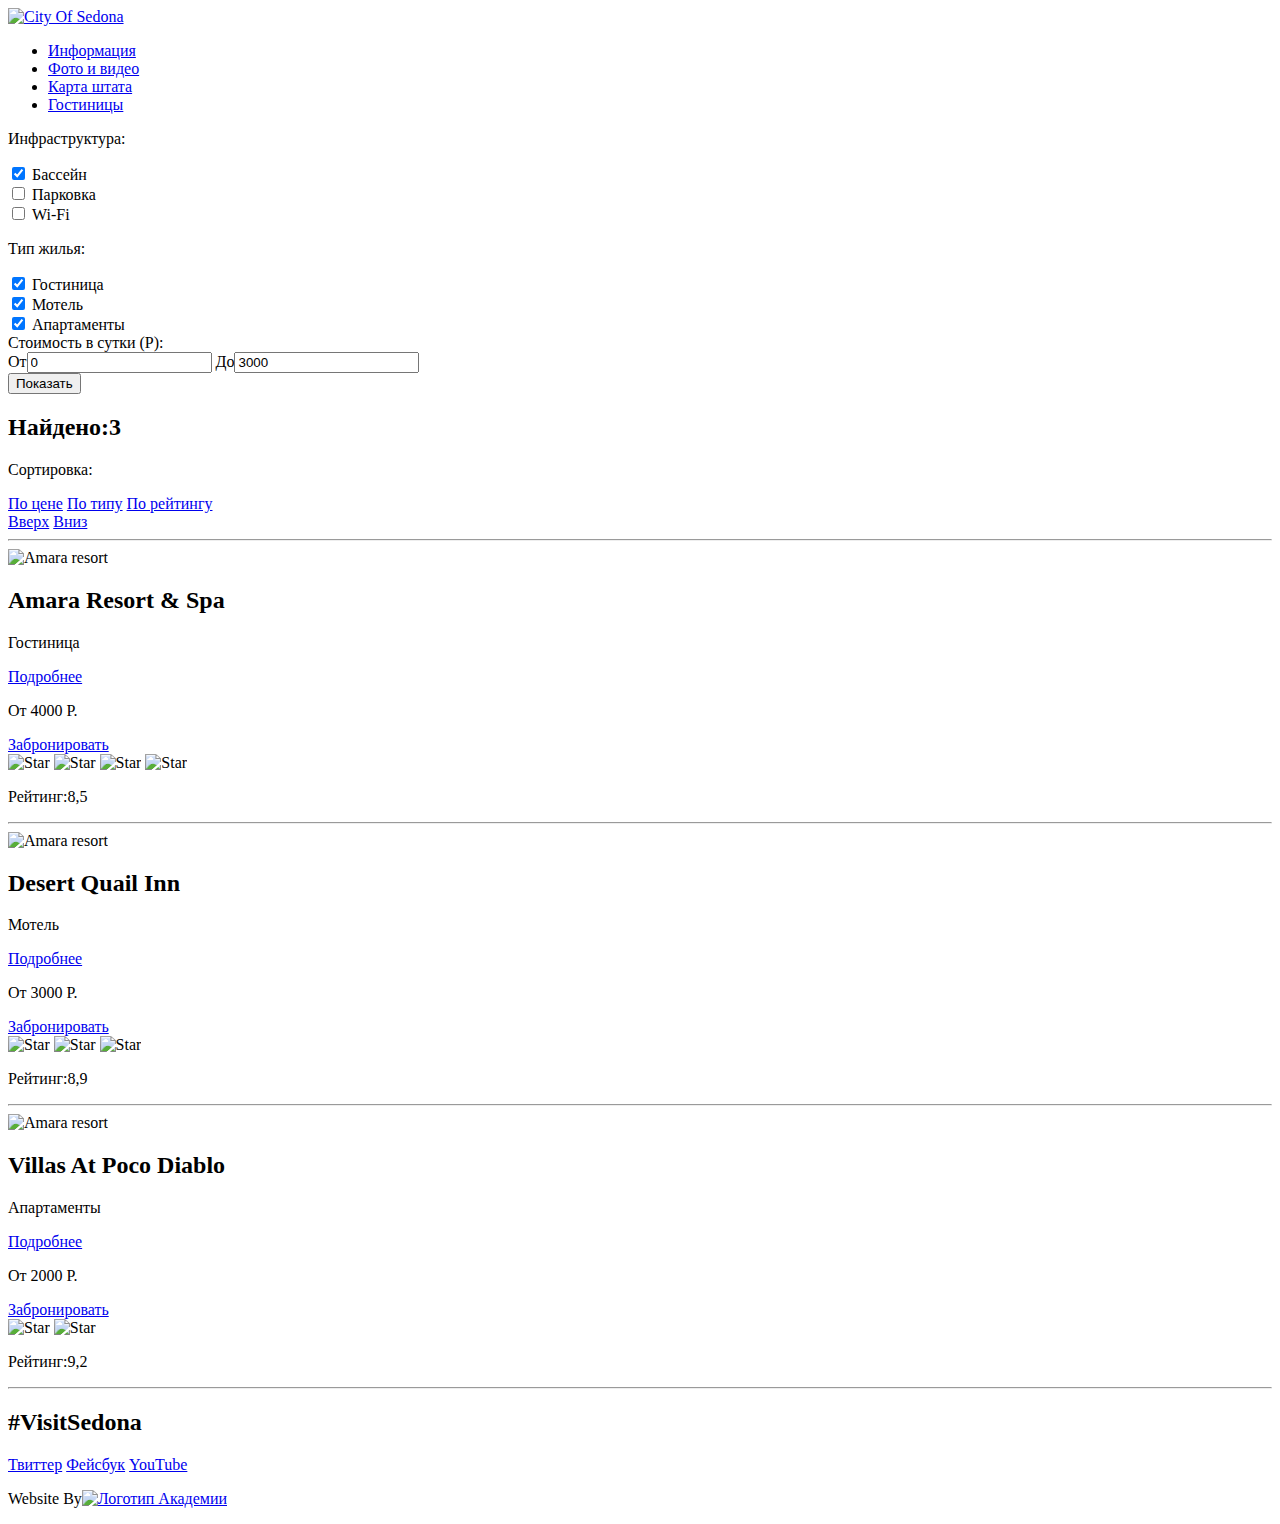
==== inner.html @ a068c1e9 "Доразметил" ====
<!DOCTYPE html>
<html lang="ru">
  <head>
    <meta charset="utf-8">
    <title>HTML Academy: Седона</title>
  </head>
  <body>
    <div class="site-container">
      <header class="main-header">
        <nav class="navigation">
          <div class="logo">
            <a href="index.html"><img src="img/logo.png" width="190" height="102" border="0" alt="City Of Sedona"></a>
          </div>
          <nav class="main-navigation">
            <ul>
              <li class="nav-item fl">
                <a href="#">Информация</a>
              </li>
              <li class="nav-item fl">
                <a href="#">Фото и видео</a>
              </li>
              <li class="nav-item fr">
                <a href="#">Карта штата</a>
              </li>
              <li class="nav-item fr">
                <a class="on" href="#">Гостиницы</a>
              </li>
            </ul>
          </nav>
        </nav>
      </header>
      <main class="container">
        <form class="accommodation" action="https://echo.htmlacademy.ru" method="post">
          <div class="form-element">
            <p class="text">Инфраструктура:</p>
            <input type="checkbox" name="swimmingpool" id="swimmingpool-field" checked>
            <label for="swimmingpool-field">Бассейн</label><br>
            <input type="checkbox" name="parking" id="parking-field">
            <label for="parking-field">Парковка</label><br>
            <input type="checkbox" name="wifi" id="wifi-field">
            <label for="wifi-field">Wi-Fi</label>
          </div>
          <div class="form-element">
            <p class="text">Тип жилья:</p>
            <input type="checkbox" name="hotel" id="hotel-field" checked>
            <label for="hotel-field">Гостиница</label><br>
            <input type="checkbox" name="motel" id="motel-field" checked>
            <label for="motel-field">Мотель</label><br>
            <input type="checkbox" name="apartment" id="apartment-field" checked>
            <label for="apartment-field">Апартаменты</label>
          </div>
          <div class="form-element filter-range">
            <div class="filter-range-title">Стоимость в сутки (Р):</div>
            <div class="price-controls">
              <label class="min-price">От<input type="text" name="min-price" value="0"></label>
              <label class="max-price">До<input type="text" name="max-price" value="3000"></label>
            </div>
            <div class="range-controls">
              <div class="scale">
                <div class="bar"></div>
              </div>
              <div class="range-toggle range-toggle-min"></div>
              <div class="range-toggle range-toggle-max"></div>
            </div>
            <button class="btn-transparent" type="submit">Показать</button>
          </div>
        </form>
        <div class="search-results">
          <h2 class="caption">Найдено:3</h2>
          <p class="text">Сортировка:</p>
          <a href="#">По цене</a>
          <a href="#">По типу</a>
          <a href="#">По рейтингу</a>
          <div class="paginator">
            <a class="up" href="#">Вверх</a>
            <a class="down" href="#">Вниз</a>
          </div>
        </div>
        <hr>
        <div class="results">
          <div class="hotel">
            <div class="hotel-pic fl">
              <img src="img/hotel.jpg" width="200" height="100" alt="Amara resort">
            </div>
            <div class="hotel-text fr">
              <h2 class="caption">Amara Resort & Spa</h2>
              <p class="text">Гостиница</p>
              <a class="btn btn-small" href="#">Подробнее</a>
              <p class="text">От 4000 Р.</p>
              <a class="btn btn-big" href="#">Забронировать</a>
            </div>
            <div class="stars">
              <img src="img/star.png" width="40" height="40" alt="Star">
              <img src="img/star.png" width="40" height="40" alt="Star">
              <img src="img/star.png" width="40" height="40" alt="Star">
              <img src="img/star.png" width="40" height="40" alt="Star">
            </div>
            <div class="rate">
              <p class="text">Рейтинг:8,5</p>
            </div>
          </div>
          <hr>
          <div class="inn">
            <div class="inn-pic fl">
              <img src="img/inn.jpg" width="200" height="100" alt="Amara resort">
            </div>
            <div class="inn-text fr">
              <h2 class="caption">Desert Quail Inn</h2>
              <p class="text">Мотель</p>
              <a class="btn btn-small" href="#">Подробнее</a>
              <p class="text">От 3000 Р.</p>
              <a class="btn btn-big" href="#">Забронировать</a>
            </div>
            <div class="stars">
              <img src="img/star.png" width="40" height="40" alt="Star">
              <img src="img/star.png" width="40" height="40" alt="Star">
              <img src="img/star.png" width="40" height="40" alt="Star">
            </div>
            <div class="rate">
              <p class="text">Рейтинг:8,9</p>
            </div>
          </div>
          <hr>
          <div class="villas">
            <div class="villas-pic fl">
              <img src="img/villas.jpg" width="200" height="100" alt="Amara resort">
            </div>
            <div class="villas-text fr">
              <h2 class="caption">Villas At Poco Diablo</h2>
              <p class="text">Апартаменты</p>
              <a class="btn btn-small" href="#">Подробнее</a>
              <p class="text">От 2000 Р.</p>
              <a class="btn btn-big" href="#">Забронировать</a>
            </div>
            <div class="stars">
              <img src="img/star.png" width="40" height="40" alt="Star">
              <img src="img/star.png" width="40" height="40" alt="Star">
            </div>
            <div class="rate">
              <p class="text">Рейтинг:9,2</p>
            </div>
          </div>
          <hr>
        </div>
      </main>
      <footer class="main-footer">
          <div class="footer-visit">
            <h2 class="caption">#VisitSedona</h2>
          </div>
          <div class="footer-social">
            <a class="social-btn social-btn-tw" href="#" target="_blank">Твиттер</a>
            <a class="social-btn social-btn-fb" href="#" target="_blank">Фейсбук</a>
            <a class="social-btn social-btn-youtube" href="#" target="_blank">YouTube</a>
          </div>
          <div class="footer-copyright">
            <p class="text">Website By<a href="https://htmlacademy.ru"><img src="img/htmlacademy-logo.png" width="150" height="50" border="0" alt="Логотип Академии"></a></p>
          </div>
       </footer>
     </div>
  </body>
</html>
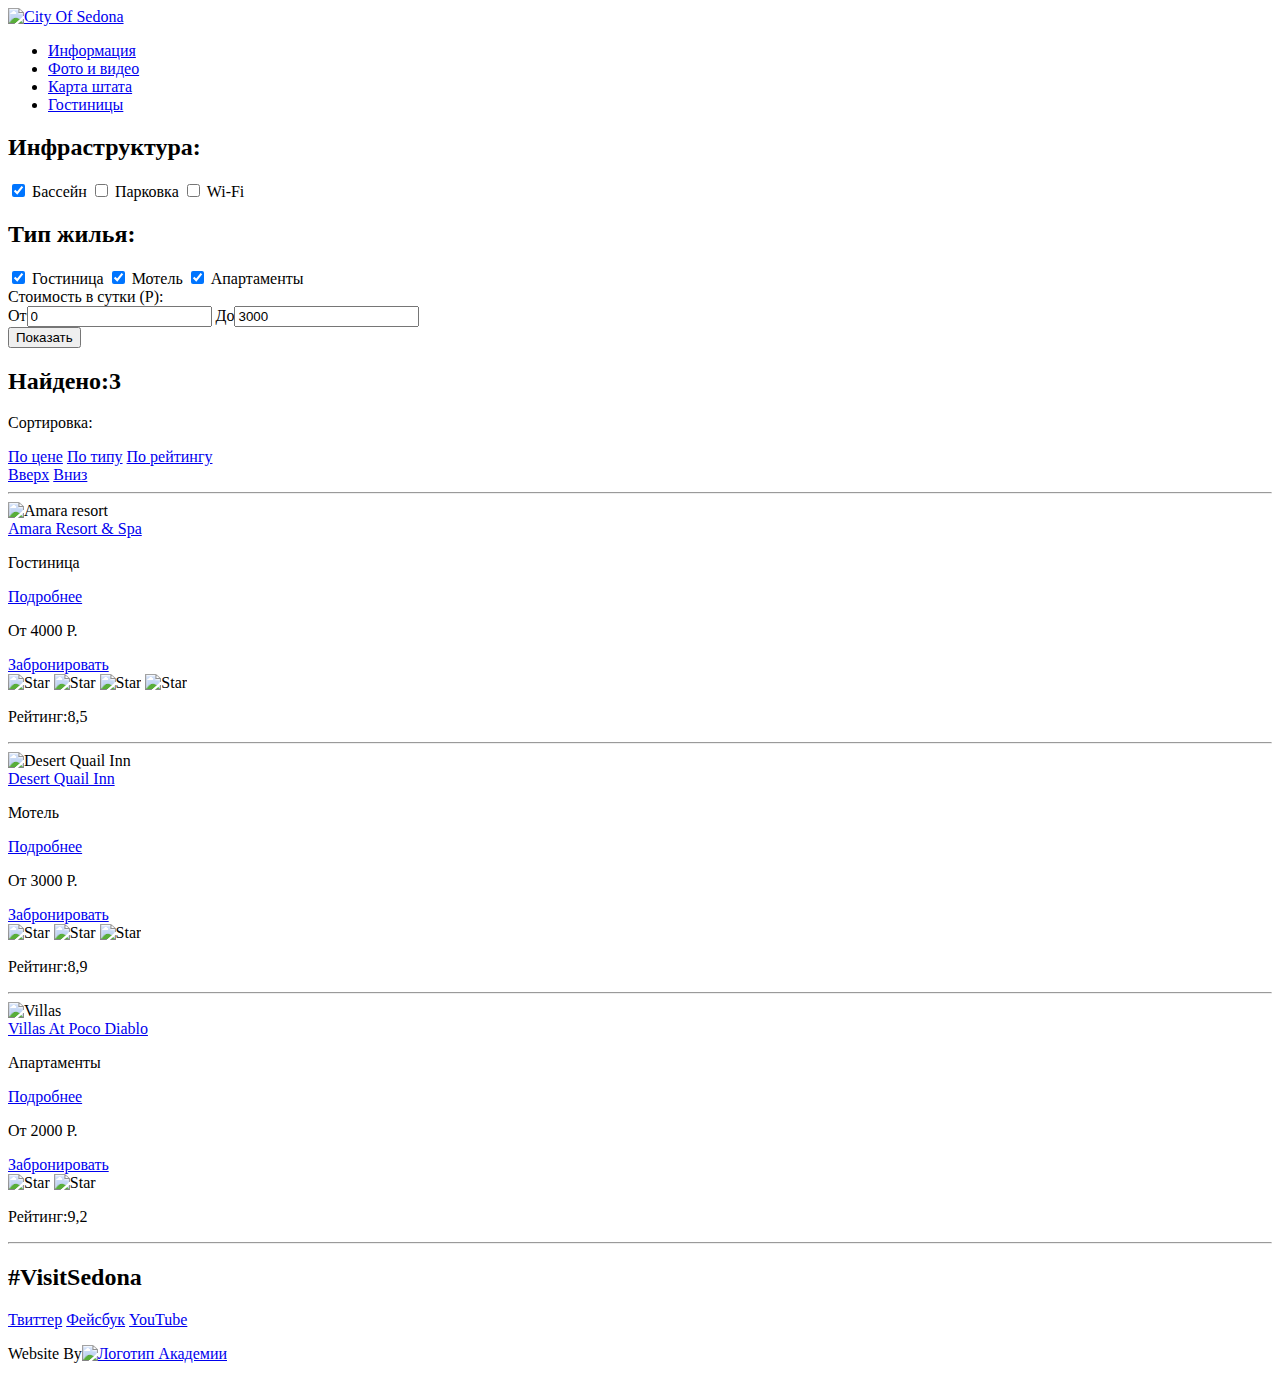
==== commit 62b02fa0: "Исправил ошибки в разметке" ====
--- a/inner.html
+++ b/inner.html
@@ -32,20 +32,20 @@
       <main class="container">
         <form class="accommodation" action="https://echo.htmlacademy.ru" method="post">
           <div class="form-element">
-            <p class="text">Инфраструктура:</p>
+            <h2 class="caption">Инфраструктура:</h2>
             <input type="checkbox" name="swimmingpool" id="swimmingpool-field" checked>
-            <label for="swimmingpool-field">Бассейн</label><br>
+            <label for="swimmingpool-field">Бассейн</label>
             <input type="checkbox" name="parking" id="parking-field">
-            <label for="parking-field">Парковка</label><br>
+            <label for="parking-field">Парковка</label>
             <input type="checkbox" name="wifi" id="wifi-field">
             <label for="wifi-field">Wi-Fi</label>
           </div>
           <div class="form-element">
-            <p class="text">Тип жилья:</p>
+            <h2 class="caption">Тип жилья:</h2>
             <input type="checkbox" name="hotel" id="hotel-field" checked>
-            <label for="hotel-field">Гостиница</label><br>
+            <label for="hotel-field">Гостиница</label>
             <input type="checkbox" name="motel" id="motel-field" checked>
-            <label for="motel-field">Мотель</label><br>
+            <label for="motel-field">Мотель</label>
             <input type="checkbox" name="apartment" id="apartment-field" checked>
             <label for="apartment-field">Апартаменты</label>
           </div>
@@ -78,12 +78,12 @@
         </div>
         <hr>
         <div class="results">
-          <div class="hotel">
-            <div class="hotel-pic fl">
+          <div class="results-item">
+            <div class="results-item-pic">
               <img src="img/hotel.jpg" width="200" height="100" alt="Amara resort">
             </div>
-            <div class="hotel-text fr">
-              <h2 class="caption">Amara Resort & Spa</h2>
+            <div class="results-item-text">
+              <a href="#">Amara Resort &amp; Spa</a>
               <p class="text">Гостиница</p>
               <a class="btn btn-small" href="#">Подробнее</a>
               <p class="text">От 4000 Р.</p>
@@ -100,12 +100,12 @@
             </div>
           </div>
           <hr>
-          <div class="inn">
-            <div class="inn-pic fl">
-              <img src="img/inn.jpg" width="200" height="100" alt="Amara resort">
+          <div class="results-item">
+            <div class="results-item-pic">
+              <img src="img/inn.jpg" width="200" height="100" alt="Desert Quail Inn">
             </div>
-            <div class="inn-text fr">
-              <h2 class="caption">Desert Quail Inn</h2>
+            <div class="results-item-text">
+              <a href="#">Desert Quail Inn</a>
               <p class="text">Мотель</p>
               <a class="btn btn-small" href="#">Подробнее</a>
               <p class="text">От 3000 Р.</p>
@@ -121,12 +121,12 @@
             </div>
           </div>
           <hr>
-          <div class="villas">
-            <div class="villas-pic fl">
-              <img src="img/villas.jpg" width="200" height="100" alt="Amara resort">
+          <div class="results-item">
+            <div class="results-item-pic">
+              <img src="img/villas.jpg" width="200" height="100" alt="Villas">
             </div>
-            <div class="villas-text fr">
-              <h2 class="caption">Villas At Poco Diablo</h2>
+            <div class="results-item-text">
+              <a href="#">Villas At Poco Diablo</a>
               <p class="text">Апартаменты</p>
               <a class="btn btn-small" href="#">Подробнее</a>
               <p class="text">От 2000 Р.</p>
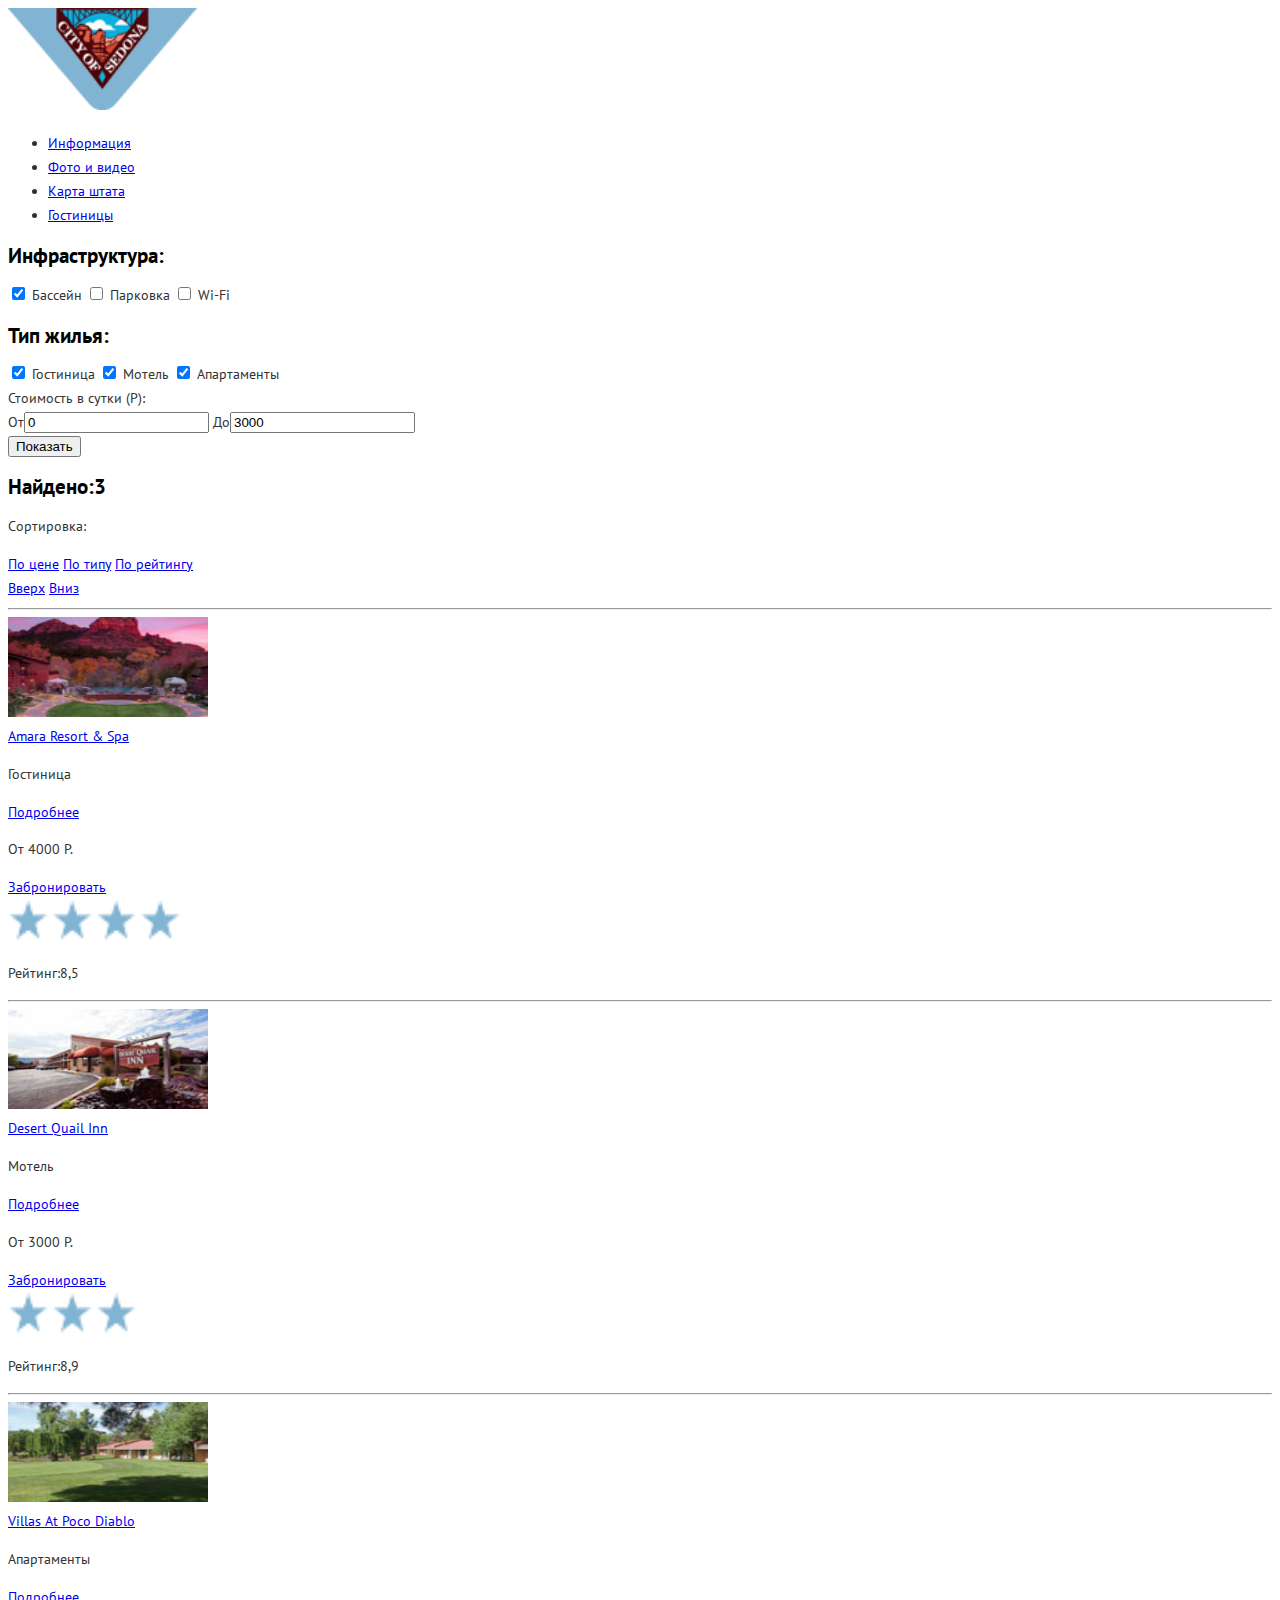
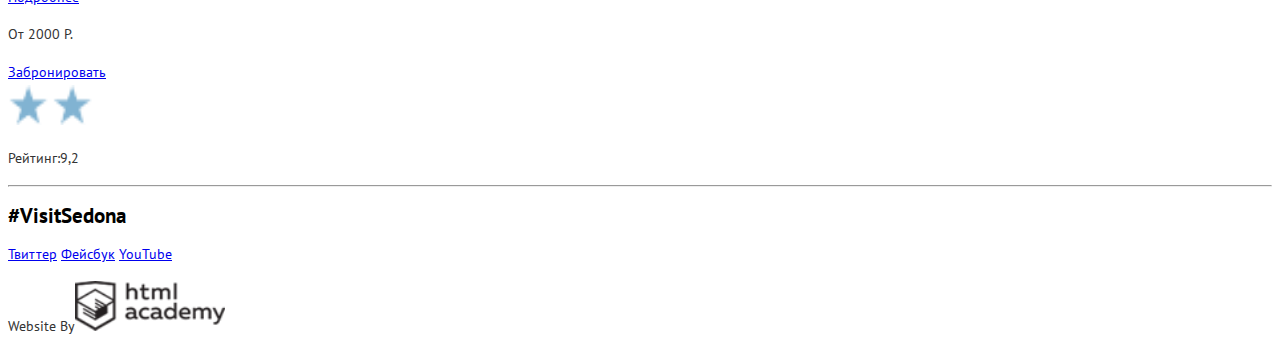
==== commit a3219fcc: "Задание 3: графика и текстовые стили личного проекта" ====
--- a/inner.html
+++ b/inner.html
@@ -3,6 +3,8 @@
   <head>
     <meta charset="utf-8">
     <title>HTML Academy: Седона</title>
+    <link href="https://fonts.googleapis.com/css?family=PT+Sans:400,700&amp;subset=cyrillic" rel="stylesheet">  
+    <link rel="stylesheet" href="css/style.css">
   </head>
   <body>
     <div class="site-container">
--- a/css/style.css
+++ b/css/style.css
@@ -0,0 +1,30 @@
+body {
+	font-size: 14px;
+	line-height: 1.71;
+	color: #333333;
+	font-weight: 400;
+	font-family: "PT Sans", Arial, sans-serif;
+}
+
+h1 {
+	font-size: 21px;
+	line-height: 1.24;
+	color: #000000;
+	font-weight: bold;
+}
+
+h2 {
+	font-size: 21px;
+	line-height: 1;
+	color: #000000;
+	font-weight: bold;
+}
+
+.feature {
+	color: #ffffff;
+}
+
+.feature h2 {
+	color: #ffffff;
+}
+
